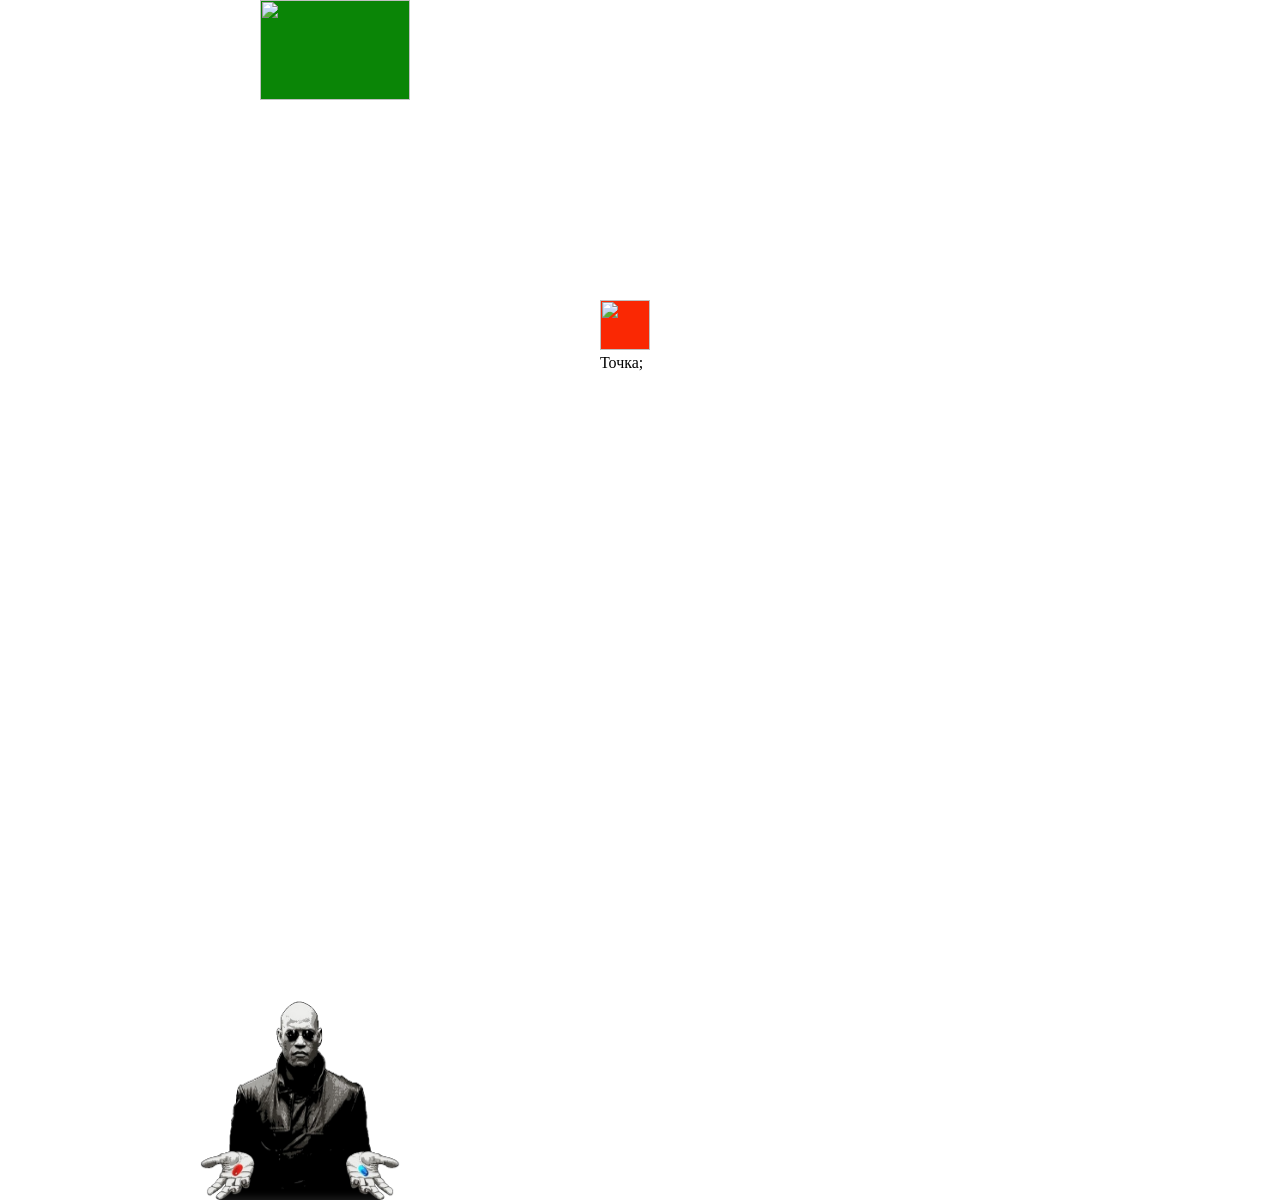
==== game.html @ 8d97525d "init project" ====
<!DOCTYPE html>
<html lang="en">
<head>
    <meta charset="UTF-8">
    <meta name="viewport" content="width=device-width, initial-scale=1.0">
    <meta http-equiv="X-UA-Compatible" content="ie=edge">
    <title>Document</title>
    <link rel="stylesheet" href="style.css">
    
</head>
<body>
    <div id="morpheus">
        <img src="morpheus.png" alt="">
    </div>
    
    <div id="stique">
        <img src="https://vignette.wikia.nocookie.net/angrybirds/images/4/49/Жирдяй.png/revision/latest?cb=20171005181346&path-prefix=ru" alt="">
    </div>

    <div id="point">
        <img src="https://banner2.kisspng.com/20180417/txw/kisspng-feces-pile-of-poo-emoji-shit-clip-art-mouth-smile-5ad6138fd8f2c1.4461197815239791518886.jpg" alt="">
        Точка;
    </div>
    
    <script type="text/javascript" src="script.js"></script>
</body>
</html>
---- style.css ----
#morpheus{
    height: 200px;
    width: 200px;
    position: absolute;
    left: 200px;
    top: 1000px;
}
#stique{
    height: 100px;
    width: 150px;
    background: rgb(10, 133, 6);
    position: absolute;
    left: 0px;
    top: 0px;
}
#point{
    height: 50px;
    width: 50px;
    background: rgb(250, 40, 3);
    position: absolute;
    left: 600px;
    top: 300px;
}
#morpheus img{
    height: inherit;
    width: inherit;
}
#point img{
    height: 50px;
    width: 50px;
}

#stique img{ 
    height: inherit;
    width: inherit;
}
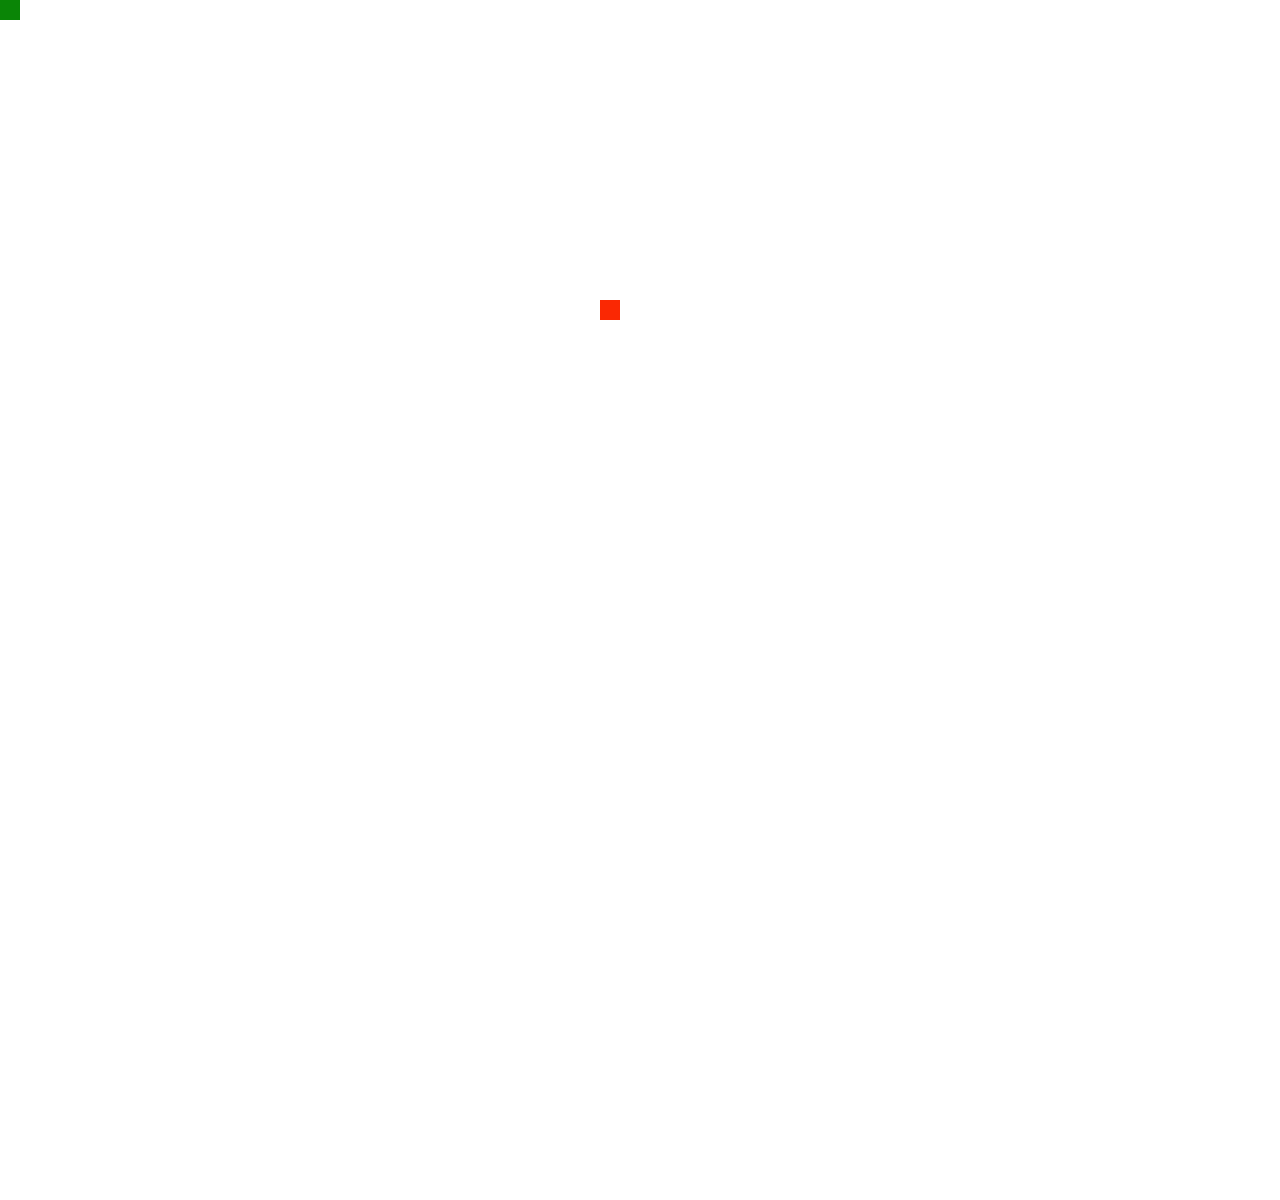
==== commit 54fe55e0: "add readme file" ====
--- a/game.html
+++ b/game.html
@@ -10,18 +10,18 @@
 </head>
 <body>
     <div id="morpheus">
-        <img src="morpheus.png" alt="">
+       <!-- <img src="morpheus.png" alt="">-->
     </div>
     
     <div id="stique">
-        <img src="https://vignette.wikia.nocookie.net/angrybirds/images/4/49/Жирдяй.png/revision/latest?cb=20171005181346&path-prefix=ru" alt="">
+      <!--  <img src="https://vignette.wikia.nocookie.net/angrybirds/images/4/49/Жирдяй.png/revision/latest?cb=20171005181346&path-prefix=ru" alt=""> -->
     </div>
 
     <div id="point">
-        <img src="https://banner2.kisspng.com/20180417/txw/kisspng-feces-pile-of-poo-emoji-shit-clip-art-mouth-smile-5ad6138fd8f2c1.4461197815239791518886.jpg" alt="">
-        Точка;
+       <!-- <img src="https://banner2.kisspng.com/20180417/txw/kisspng-feces-pile-of-poo-emoji-shit-clip-art-mouth-smile-5ad6138fd8f2c1.4461197815239791518886.jpg" alt=""> -->
+        
     </div>
     
-    <script type="text/javascript" src="script.js"></script>
+    <script type="text/javascript" src="script2.js"></script>
 </body>
 </html>
--- a/style.css
+++ b/style.css
@@ -6,16 +6,16 @@
     top: 1000px;
 }
 #stique{
-    height: 100px;
-    width: 150px;
+    height: 20px;
+    width: 20px;
     background: rgb(10, 133, 6);
     position: absolute;
     left: 0px;
     top: 0px;
 }
 #point{
-    height: 50px;
-    width: 50px;
+    height: 20px;
+    width: 20px;
     background: rgb(250, 40, 3);
     position: absolute;
     left: 600px;
@@ -26,8 +26,8 @@
     width: inherit;
 }
 #point img{
-    height: 50px;
-    width: 50px;
+    height: 20px;
+    width: 20px;
 }
 
 #stique img{ 
